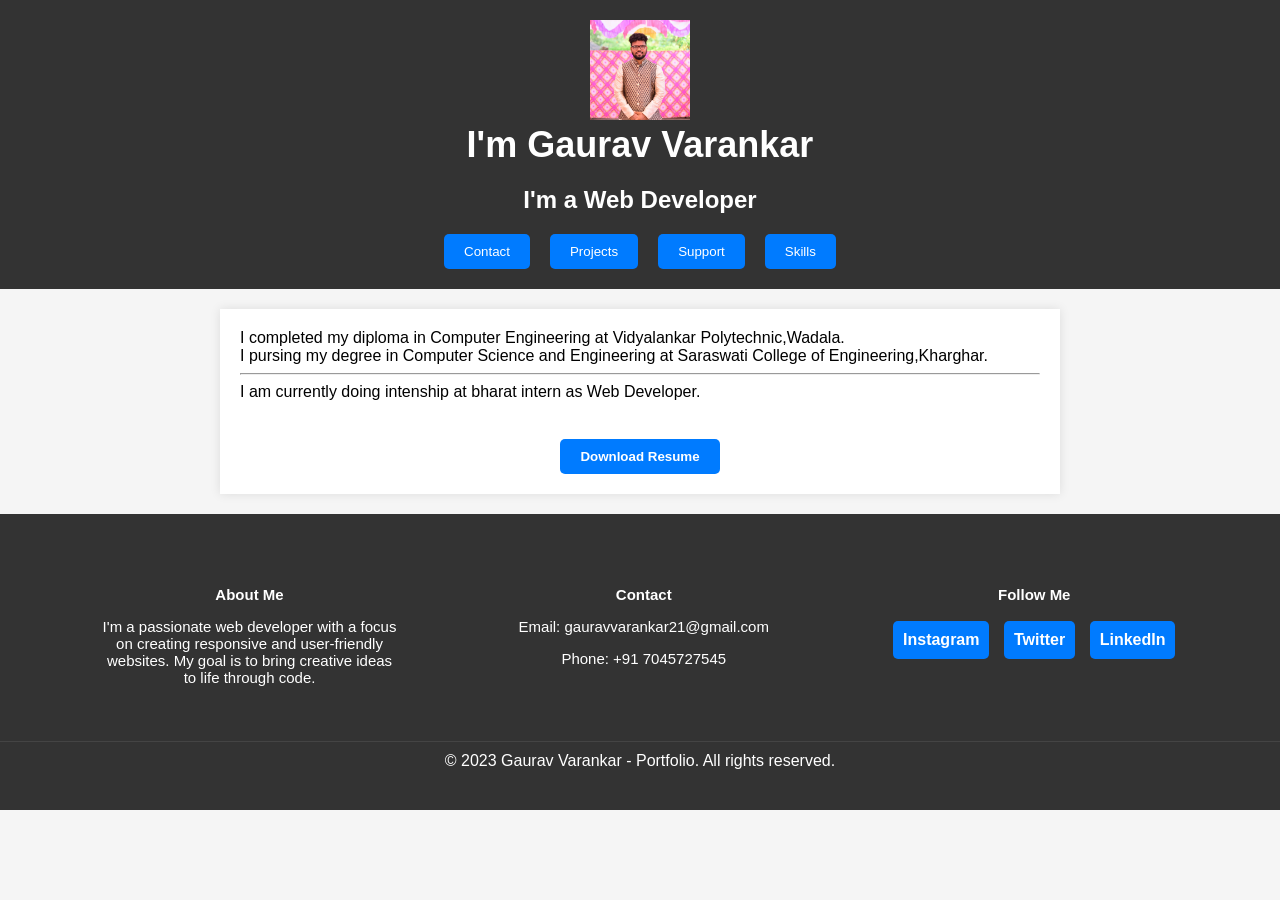
==== index.html @ 93cae9df "Add files via upload" ====
<!DOCTYPE html>
<html lang="en">

<head>
    <meta charset="UTF-8">
    <meta name="viewport" content="width=device-width, initial-scale=1.0">
    <title>Gaurav Varankar - Portfolio</title>
    <link rel="stylesheet" href="./style.css">
    <script src="./scripts.js"></script>
</head>

<body>
    <header>
        <img src="gauravpic.jpeg" alt="Gaurav" width="100">
        <h1>I'm Gaurav Varankar</h1>
        <h2>I'm a Web Developer</h2>
        <nav>
            <button id="contactBtn">Contact</button>
            <button id="projectsBtn">Projects</button>
            <button id="supportBtn">Support</button>
            <button id="skillsBtn">Skills</button>
        </nav>
    </header>

    <main>
        <div>
            I completed my diploma in Computer Engineering at Vidyalankar Polytechnic,Wadala.
        </div>

        <div>
            I pursing my degree in Computer Science and Engineering at Saraswati College of Engineering,Kharghar.
        </div>
        <hr>
        <div>
            I am currently doing intenship at bharat intern as Web Developer.
        </div><br>
        <div class="center-button">
            <button id="downloadResume">Download Resume</button>
        </div>

    </main>

    <footer class="footer">
        <div class="footer-content">
            <div class="footer-section about">
                <h2>About Me</h2>
                <p>I'm a passionate web developer with a focus on creating responsive and user-friendly websites. My
                    goal is to bring creative ideas to life through code.</p>
            </div>
            <div class="footer-section contact">
                <h2>Contact</h2>
                <p>Email: gauravvarankar21@gmail.com</p>
                <p>Phone: +91 7045727545</p>
            </div>
            <div class="footer-section social">
                <h2>Follow Me</h2>
                <a href="#" class="social-icon">Instagram</a>
                <a href="#" class="social-icon">Twitter</a>
                <a href="#" class="social-icon">LinkedIn</a>
            </div>
        </div>
        <div class="footer-bottom">
            &copy; 2023 Gaurav Varankar - Portfolio. All rights reserved.
        </div>
    </footer>

    <script src="./script.js"></script>
</body>

</html>
---- style.css ----
/* Reset some default browser styles */
body {
    margin: 0;
    padding: 0;
    font-family: Arial, sans-serif;
    background-color: #f5f5f5;
}

/* Style the header */
header {
    background-color: #333;
    color: white;
    text-align: center;
    padding: 20px 0;
}

header h1 {
    font-size: 36px;
    margin: 0;
}

/* Style the navigation buttons */
nav {
    display: flex;
    justify-content: center;
    margin-top: 20px;
}

nav button {
    background-color: #007bff;
    color: white;
    border: none;
    border-radius: 5px;
    padding: 10px 20px;
    margin: 0 10px;
    cursor: pointer;
    transition: background-color 0.3s;
}

nav button:hover {
    background-color: #0056b3;
}

/* Style the main content */
main {
    max-width: 800px;
    margin: 20px auto;
    background-color: white;
    padding: 20px;
    box-shadow: 0 0 10px rgba(0, 0, 0, 0.1);
}

main img {
    display: block;
    margin: 0 auto 20px;
    max-width: 100%;
    border-radius: 50%;
}

main h3 {
    font-size: 18px;
    line-height: 1.5;
}

/* Style the footer */
footer {
    background-color: #333;
    color: white;
    text-align: center;
    padding: 10px 0;
}

footer ul {
    list-style: none;
    padding: 0;
}

footer ul li {
    display: inline;
    margin: 0 10px;
}


/* Footer Styles */

.footer {
    background-color: #333;
    color: white;
    padding: 40px 0;
}

.footer-content {
    display: flex;
    flex-wrap: wrap;
    justify-content: space-around;
    max-width: 1200px;
    margin: 0 auto;
}

.footer-section {
    padding: 20px;
    max-width: 300px;
    text-align: center;
}

.footer-section h2 {
    font-size: 15px;
}

.footer-section p {
    font-size: 15px;
}

.social-icon {
    display: inline-block;
    margin: 5px;
    padding: 10px;
    background-color: #007bff;
    color: white;
    border-radius: 5px;
    text-decoration: none;
    font-weight: bold;
}

.social-icon:hover {
    background-color: #0056b3;
}

.footer-bottom {
    text-align: center;
    margin-top: 20px;
    padding-top: 10px;
    border-top: 1px solid #444;
}


/* Add this to your existing CSS or create a new section for button styles */
.center-button {
    text-align: center;
    margin-top: 20px;
}
#downloadResume {
    background-color: #007bff;
    color: white;
    padding: 10px 20px;
    border: none;
    border-radius: 5px;
    cursor: pointer;
    font-weight: bold;
    
}

#downloadResume:hover {
    background-color: #0056b3;
}
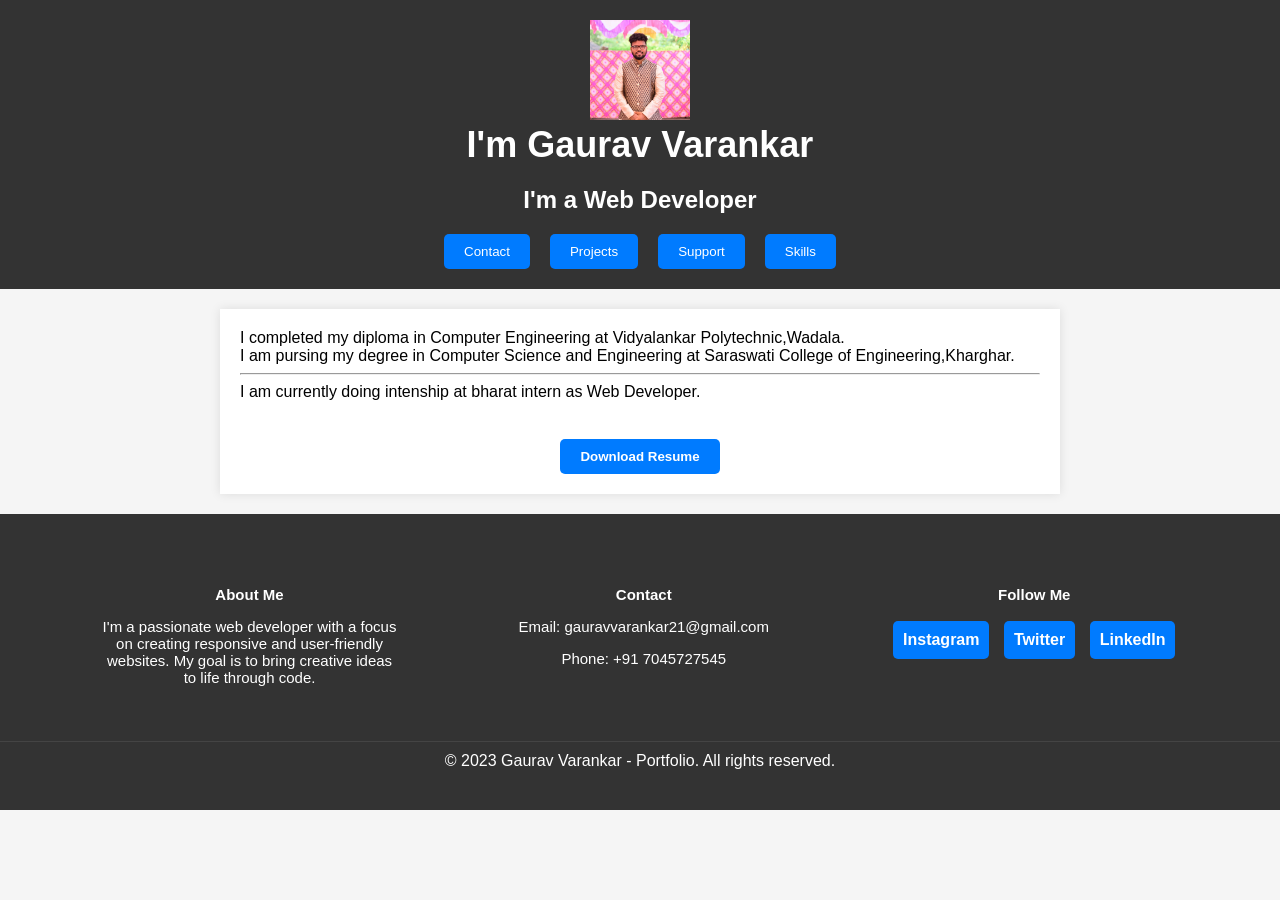
==== commit 1f95f41e: "Update index.html" ====
--- a/index.html
+++ b/index.html
@@ -28,7 +28,7 @@
         </div>
 
         <div>
-            I pursing my degree in Computer Science and Engineering at Saraswati College of Engineering,Kharghar.
+            I am pursing my degree in Computer Science and Engineering at Saraswati College of Engineering,Kharghar.
         </div>
         <hr>
         <div>
@@ -67,4 +67,4 @@
     <script src="./script.js"></script>
 </body>
 
-</html>+</html>
